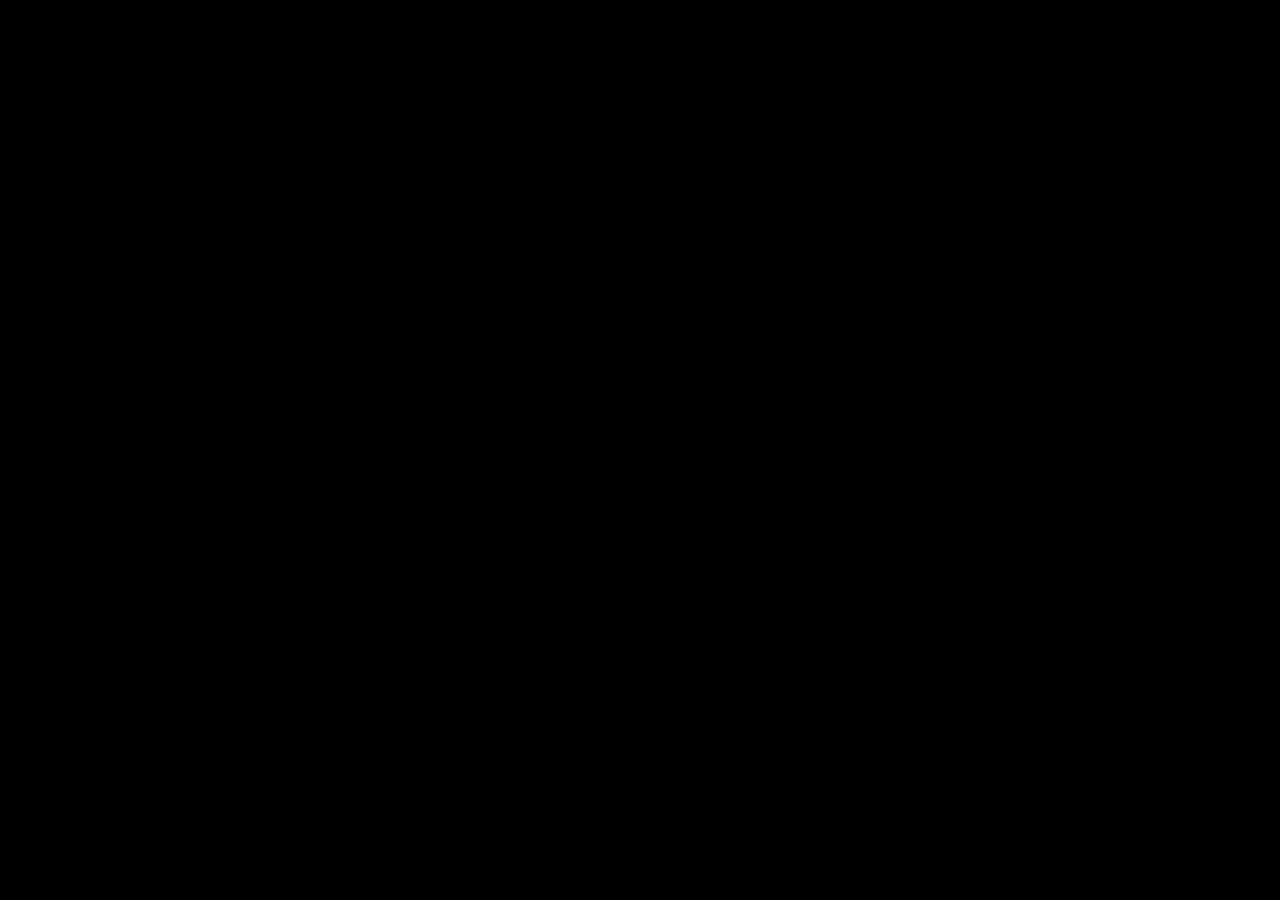
==== examples/02_image/index.html @ 2a617155 "Major update: new examples and API changes" ====
<!DOCTYPE html>
<html>
    <head>
        <style>
            * {
                margin: 0;
                padding: 0;
            }
            body {
                background: black;
            }
            canvas {
                margin: 20px auto;
                display: block;
                border: 1px solid #555555;
                border-radius: 5px;
                padding: 15px;
            }
        </style>
    </head>

    <body>
        <script data-main="Main" src="../../libs/require.js"></script>
    </body>
</html>
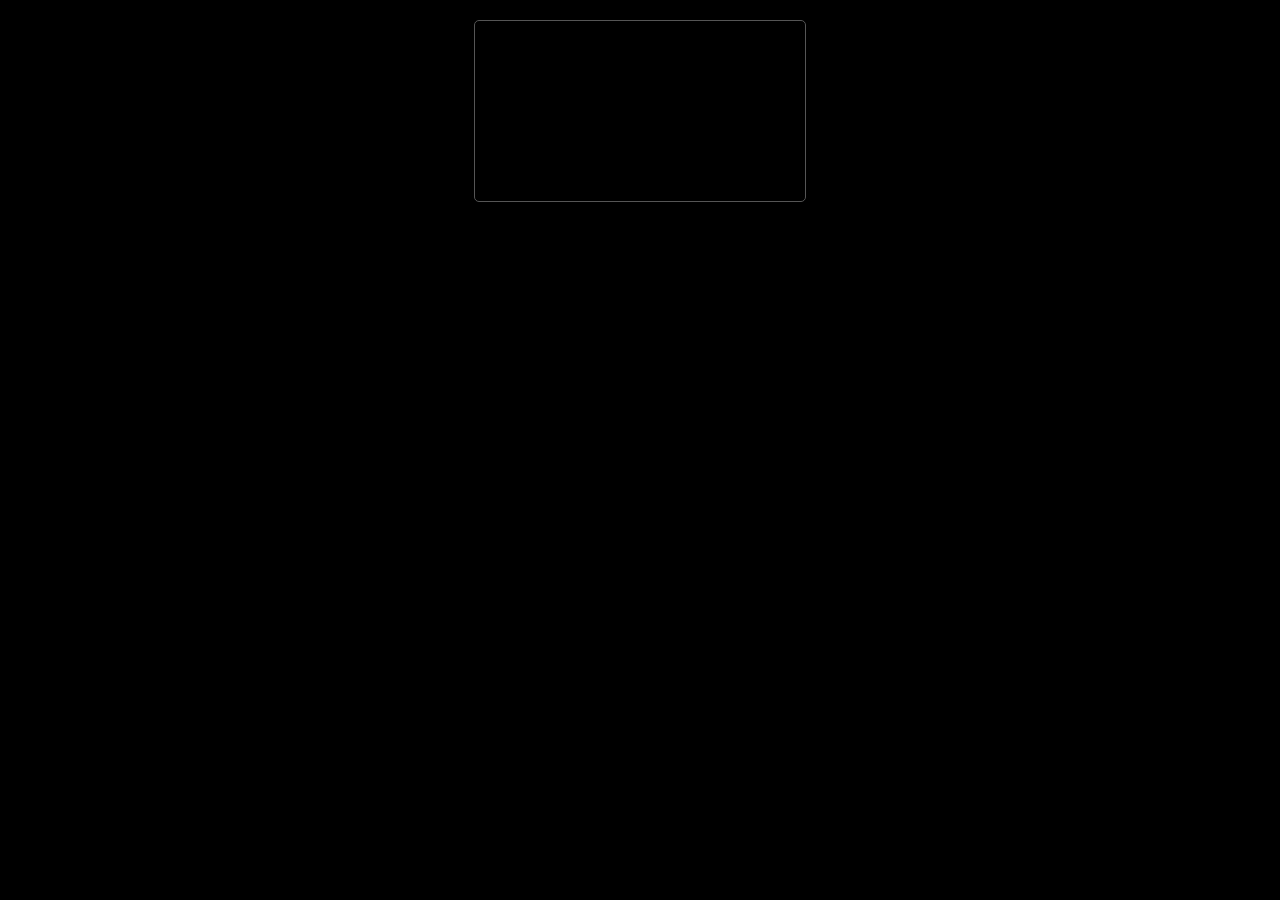
==== commit 70cef98c: "Move the dependencies out of the source files" ====
--- a/examples/02_image/index.html
+++ b/examples/02_image/index.html
@@ -20,6 +20,10 @@
     </head>
 
     <body>
+        <script src="../../libs/Class.js"></script>
+        <script src="../../libs/Tween.js"></script>
+        <script src="../../libs/underscore.js"></script>
+        <script src="../../libs/rAF.js"></script>
         <script data-main="Main" src="../../libs/require.js"></script>
     </body>
 </html>